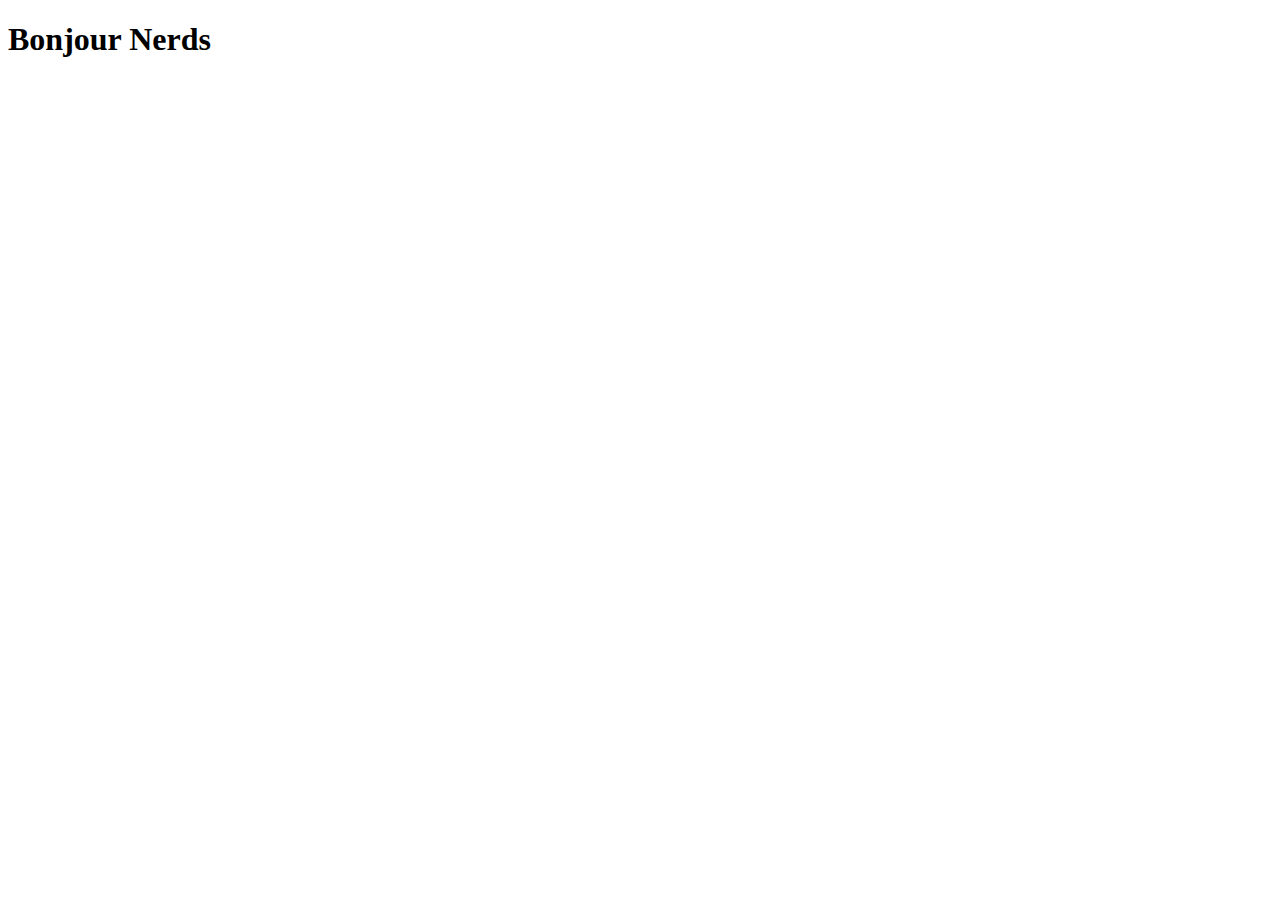
==== index.html @ e6e2dd88 "edit 3" ====
<!DOCTYPE html>
<html lang="en">
<head>
    <meta charset="UTF-8">
    <meta http-equiv="X-UA-Compatible" content="IE=edge">
    <meta name="viewport" content="width=device-width, initial-scale=1.0">
    <title>Resume Site 1</title>
</head>
<body>
    <header>
        <h1>
            Bonjour Nerds
        </h1>
    </header>
    
</body>
</html>
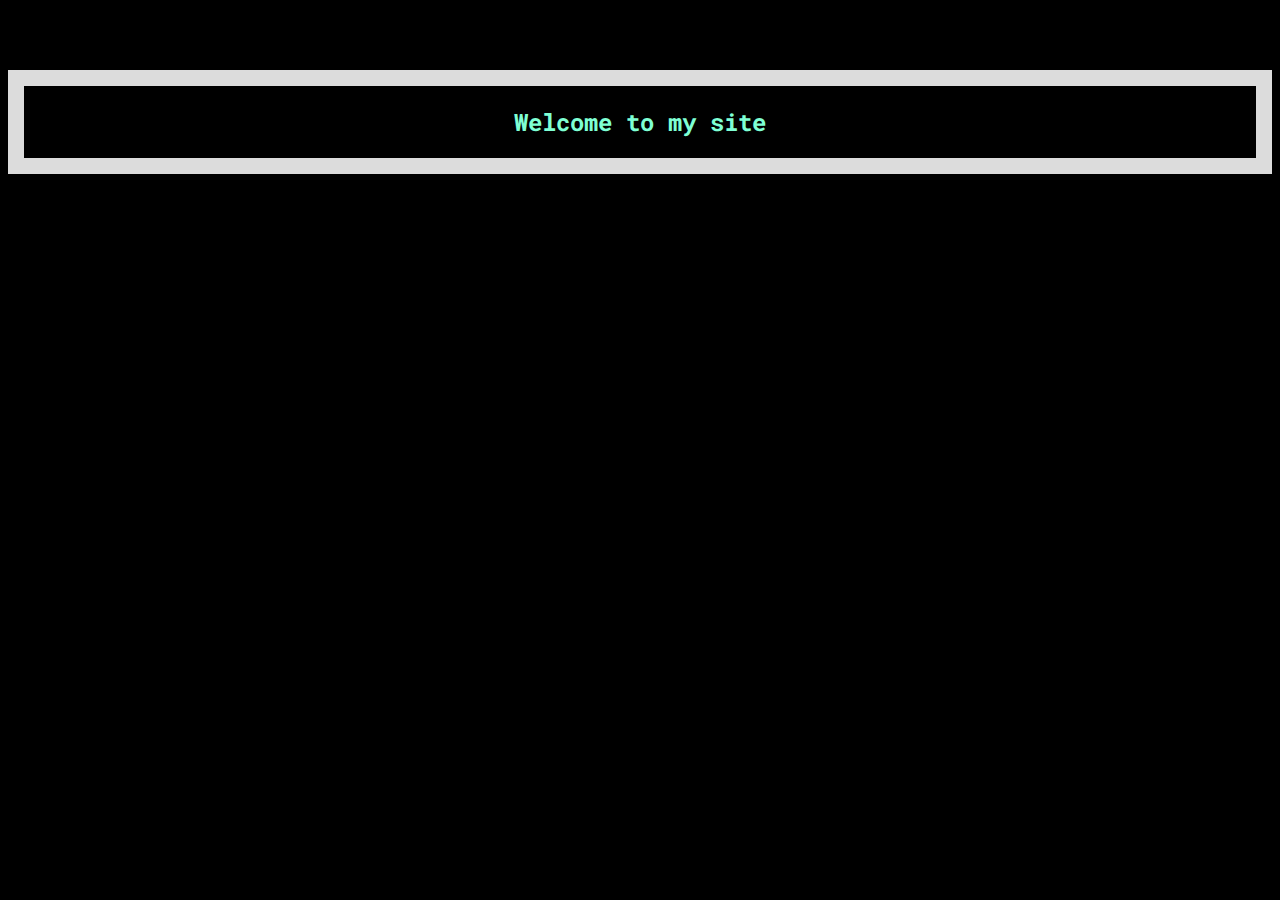
==== commit 49b77912: "edit2" ====
--- a/index.html
+++ b/index.html
@@ -4,14 +4,26 @@
     <meta charset="UTF-8">
     <meta http-equiv="X-UA-Compatible" content="IE=edge">
     <meta name="viewport" content="width=device-width, initial-scale=1.0">
-    <title>Resume Site 1</title>
+    <title>Personal Resume Site</title>
+    <meta name="description" content="This site is for Adam H. to serve as a resume and collection of previous work">
+    <link rel="preconnect" href="https://fonts.googleapis.com">
+    <link rel="preconnect" href="https://fonts.gstatic.com" crossorigin>
+    <link href="https://fonts.googleapis.com/css2?family=Roboto+Mono&display=swap" rel="stylesheet">
+    <link rel="stylesheet" href="base.css">
 </head>
 <body>
     <header>
-        <h1>
-            Bonjour Nerds
-        </h1>
+        <div id="guide-div">
+            <ul class="nav-bar">
+                <li><a href="">Home</a></li>
+                <li><a href="">Contact</a></li>
+                <li><a href="">Examples</a></li>
+            </ul>
+        </div>
     </header>
+    <main>
+        <h2>Welcome to my site</h2>
+    </main>
     
 </body>
 </html>--- a/base.css
+++ b/base.css
@@ -0,0 +1,38 @@
+:root {
+    --font1: 'Roboto Mono', monospace;
+    --border1: 1em solid #dcdcdc;
+}
+body {
+    background-color: black;
+    display: grid;
+    grid-template-columns: 3, auto;
+}
+h1 {
+    font-family: var(--font1);
+    color: blue;
+    text-align: center;
+}
+main {
+    font-family: var(--font1);
+    color: aquamarine;
+    text-align: center;
+    border: var(--border1);
+}
+header {
+    width: 100%;
+    display: flex;
+    grid-column: 1/-1;
+}
+.nav-bar {
+    width: 100%;
+    display: flex;
+    flex-direction: row;
+}
+.nav-bar li {
+    margin: 2%;
+    font-family: var(--font1);
+    color: var(--border1);
+}
+.nav-bar li a:visited {
+    color: var(--border1);
+}